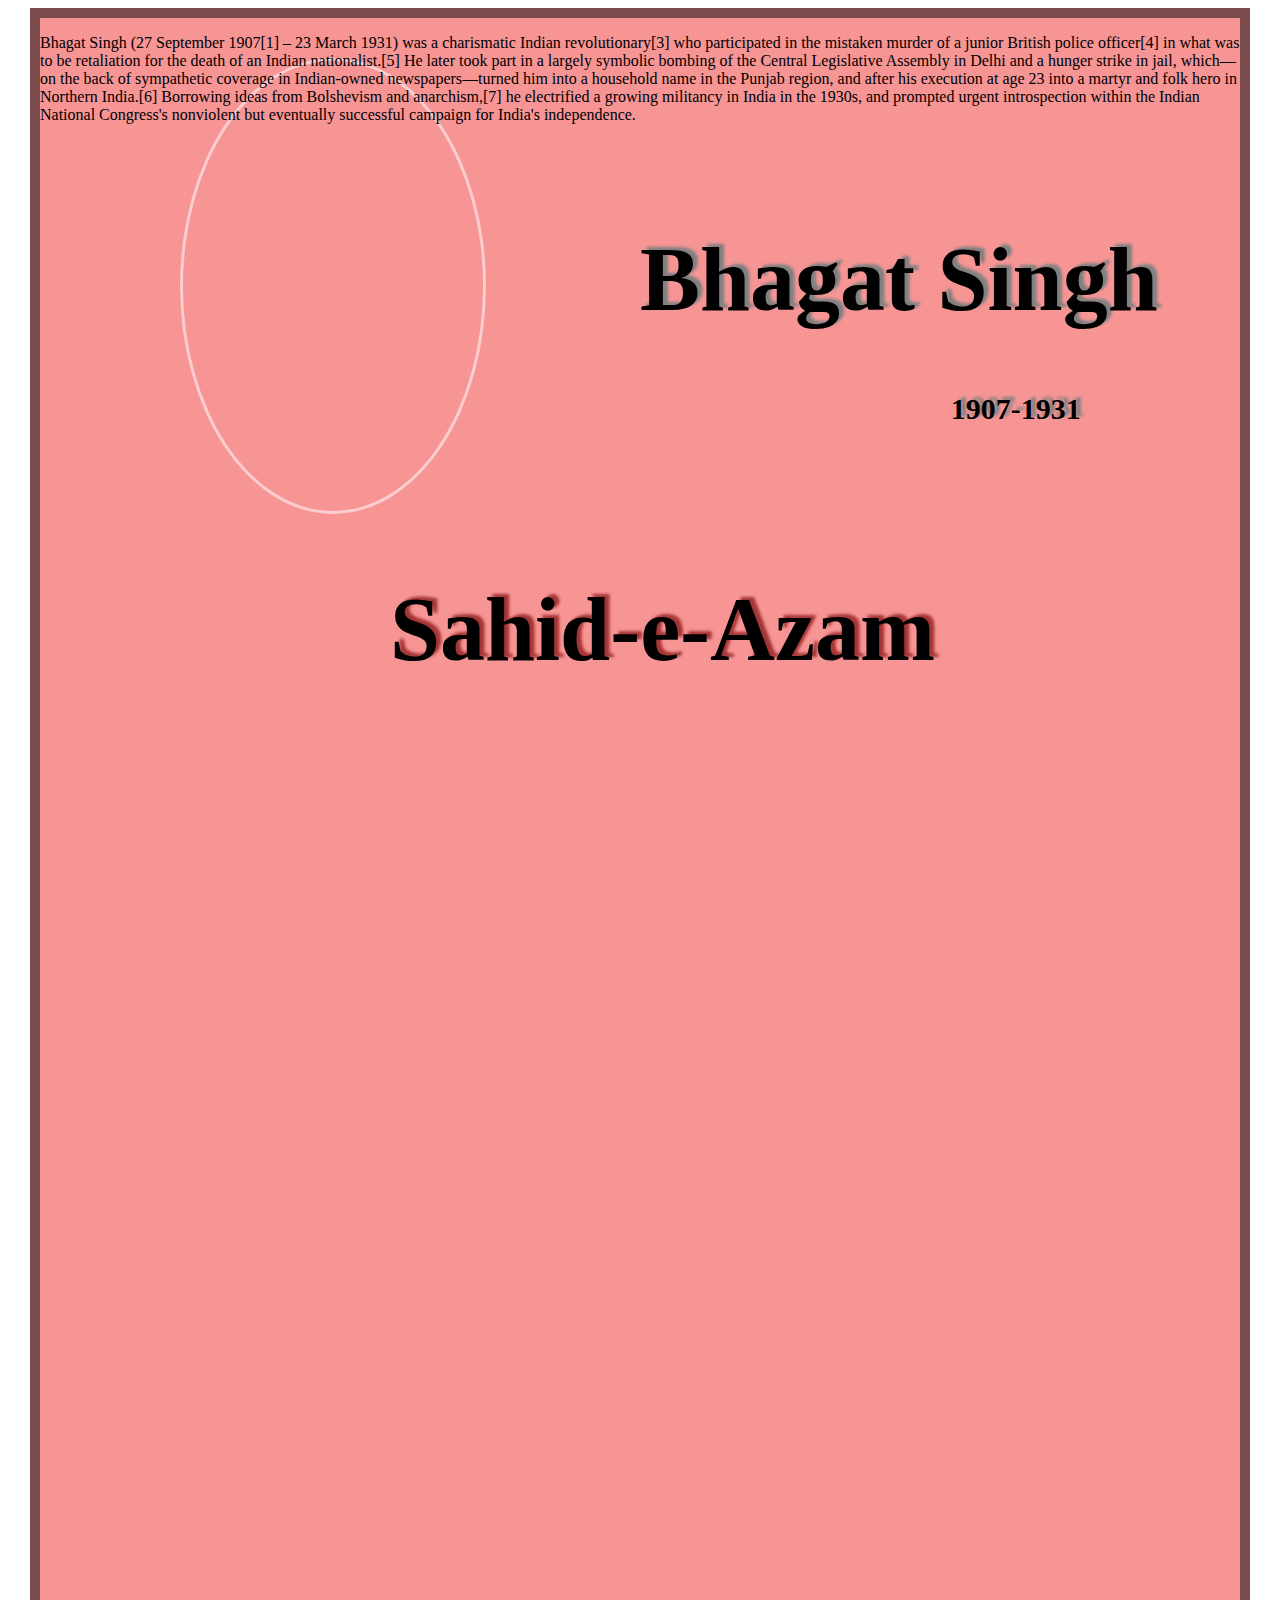
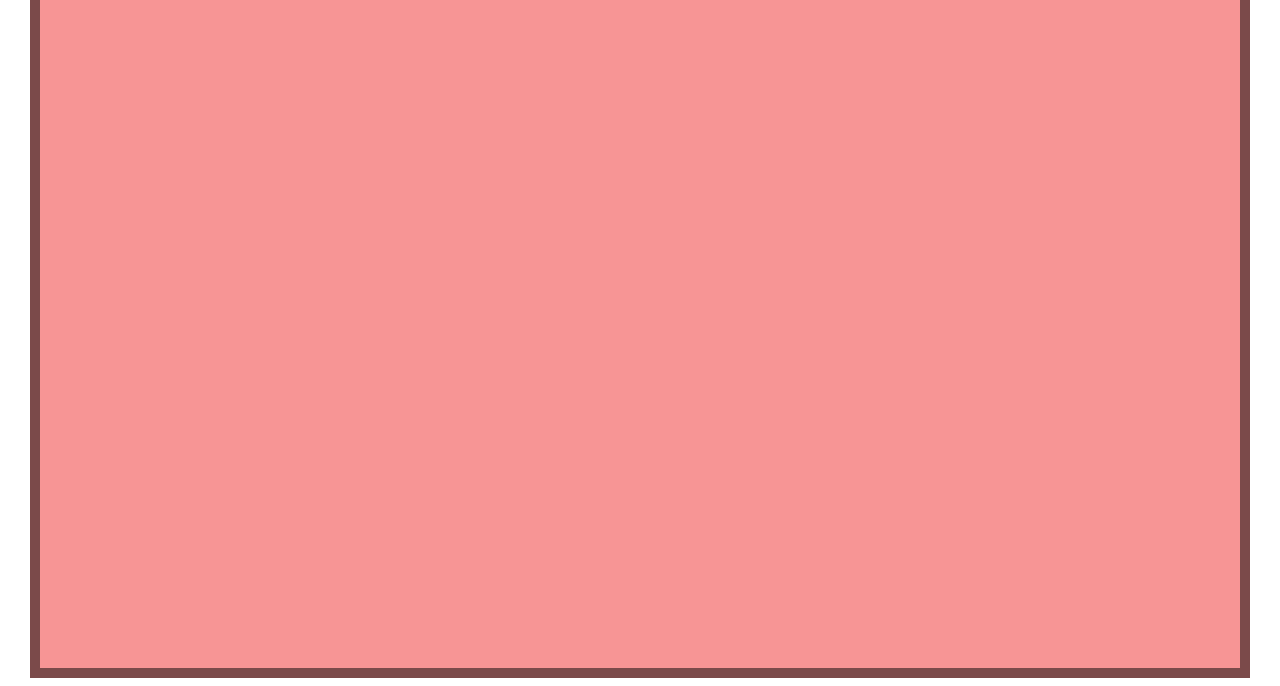
==== Project-1/index.html @ 8e0b4286 "small animation" ====
<!DOCTYPE html>
<html>
    
    <head>
     <title>Bhagat Singh</title>
     <link rel="stylesheet" href="style.css"/>
    </head>
    <body>
      <div class="main">
        <header>
      <div class="img">
        <img src="https://images.news18.com/ibnlive/uploads/2022/03/bhagat-singh.png" alt="error"/>
      </div>
      <div class="top-text"> 
        <h1>Bhagat Singh<h1>
        <h5>1907-1931</h5>
      </div>
        </header>
        <div class="heading"><h1>Sahid-e-Azam</h1></div>
        <div class="para"><p>Bhagat Singh (27 September 1907[1] – 23 March 1931) was a charismatic Indian revolutionary[3] who participated in the mistaken murder of a junior British police officer[4] in what was to be retaliation for the death of an Indian nationalist.[5] He later took part in a largely symbolic bombing of the Central Legislative Assembly in Delhi and a hunger strike in jail, which—on the back of sympathetic coverage in Indian-owned newspapers—turned him into a household name in the Punjab region, and after his execution at age 23 into a martyr and folk hero in Northern India.[6] Borrowing ideas from Bolshevism and anarchism,[7] he electrified a growing militancy in India in the 1930s, and prompted urgent introspection within the Indian National Congress's
           nonviolent but eventually successful campaign for India's independence.</p></div>
    </div>
    
    </body>

    
</html>
---- Project-1/style.css ----
.main{
    min-height: 250vh;
    max-width: 1200px;
   background-color:rgba(240, 44, 44,0.5);
   border: 10px solid rgba(0, 0, 0,0.5);
   margin:auto;
   position: relative;
}
.img,img{
 height: 450px;
  width: 300px;
   position:absolute;
     top: 20px;
    left: 70px;
   
}

 
img{
    width: 100%;
    height:100%;
    border: 3px solid rgba(255, 255, 255, 0.525);
    border-radius:80%;
    animation-name: rotat;
    animation-duration: 8s;
    animation-delay: 4s;
    animation-iteration-count: infinite;
    animation-timing-function: ease-out;
    
}
@keyframes rotat{

    0% {
        border: 3px solid rgba(255, 255, 255, 0.525);
    }
    25%{
        border-top: 3px solid rgba(123, 10, 10, 0.836);
    }
    50%{
        border-right: 3px solid rgba(123, 10, 10, 0.836);
    }
    75%{
        border-bottom: 3px solid rgba(123, 10, 10, 0.836);
    }
    100%{
        border-left: 3px solid  rgba(123, 10, 10, 0.836);
    }
}



.top-text{
    position: absolute;
    left: 600px;
    top: 150px;
}
.top-text h1{
    font-size: 90px;
    font-family: 'Times New Roman', Times, serif;
    text-shadow: 5px -3px 3px gray;
    
}
.top-text h5{
    font-size: 30px;  
    padding-left: 60%;
    text-shadow: 5px -3px 3px gray;
}

.heading h1{
    position:absolute;
    top: 500px;
    left: 350px;
    font-size: 90px;
    text-shadow: 5px -3px 3px rgba(140, 24, 24, 0.769);
}
.para{
    position:absolute;
    
}
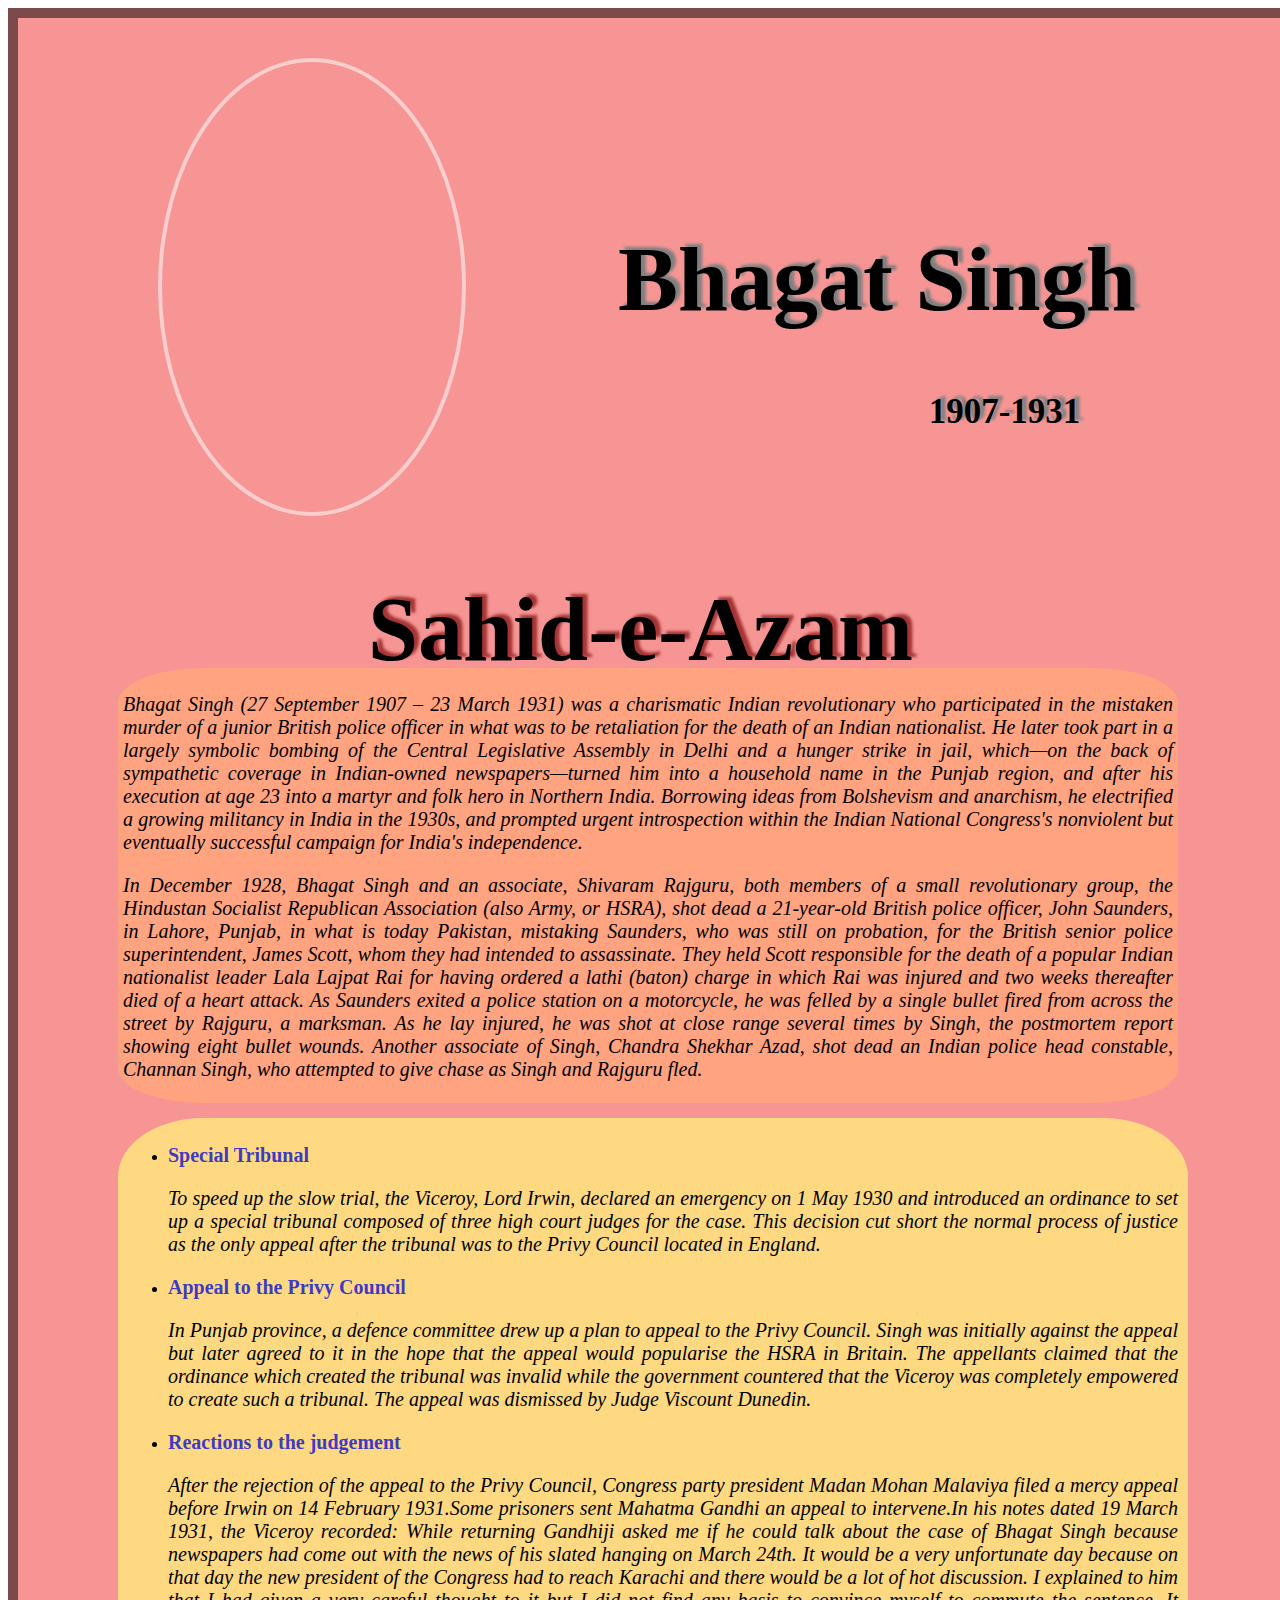
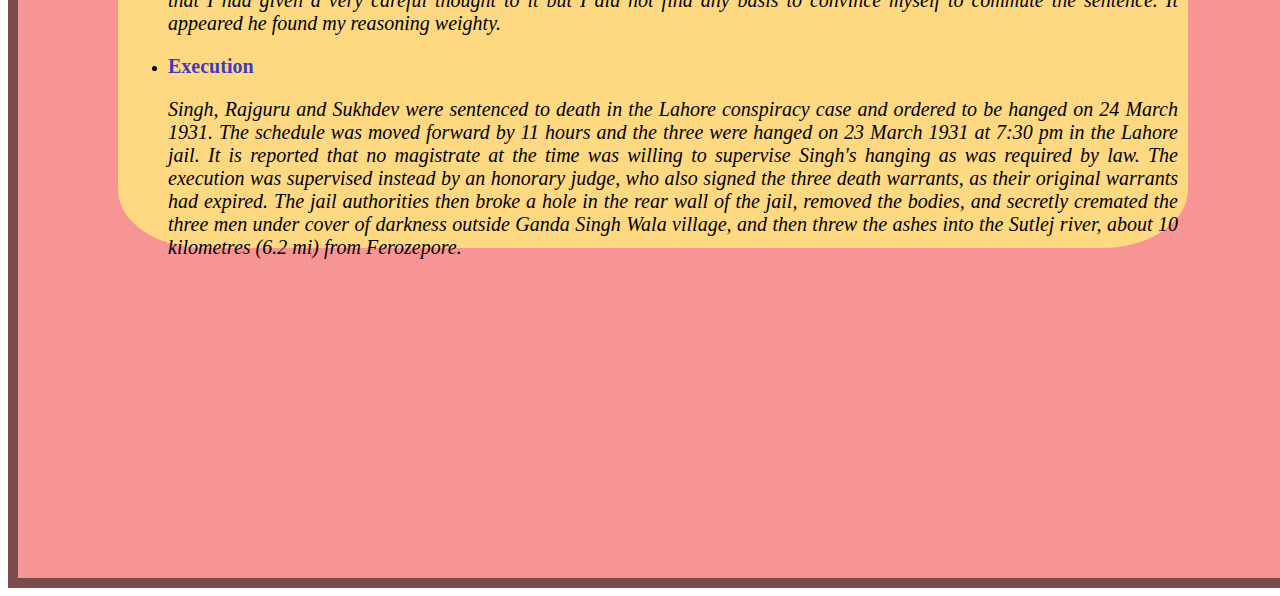
==== commit 09e19edc: "70%" ====
--- a/Project-1/index.html
+++ b/Project-1/index.html
@@ -1,27 +1,93 @@
 <!DOCTYPE html>
 <html>
-    
-    <head>
-     <title>Bhagat Singh</title>
-     <link rel="stylesheet" href="style.css"/>
-    </head>
-    <body>
-      <div class="main">
-        <header>
+
+<head>
+  <title>Bhagat Singh</title>
+  <link rel="stylesheet" href="style.css" />
+</head>
+
+<body>
+  <div class="main">
+    <header>
       <div class="img">
-        <img src="https://images.news18.com/ibnlive/uploads/2022/03/bhagat-singh.png" alt="error"/>
+        <img src="https://images.news18.com/ibnlive/uploads/2022/03/bhagat-singh.png" alt="error" />
       </div>
-      <div class="top-text"> 
+      <div class="top-text">
         <h1>Bhagat Singh<h1>
-        <h5>1907-1931</h5>
+            <h5>1907-1931</h5>
       </div>
-        </header>
-        <div class="heading"><h1>Sahid-e-Azam</h1></div>
-        <div class="para"><p>Bhagat Singh (27 September 1907[1] – 23 March 1931) was a charismatic Indian revolutionary[3] who participated in the mistaken murder of a junior British police officer[4] in what was to be retaliation for the death of an Indian nationalist.[5] He later took part in a largely symbolic bombing of the Central Legislative Assembly in Delhi and a hunger strike in jail, which—on the back of sympathetic coverage in Indian-owned newspapers—turned him into a household name in the Punjab region, and after his execution at age 23 into a martyr and folk hero in Northern India.[6] Borrowing ideas from Bolshevism and anarchism,[7] he electrified a growing militancy in India in the 1930s, and prompted urgent introspection within the Indian National Congress's
-           nonviolent but eventually successful campaign for India's independence.</p></div>
+    </header>
+    <div class="heading">
+      <h1>Sahid-e-Azam</h1>
     </div>
-    
-    </body>
+    <div class="para">
+      <p>Bhagat Singh (27 September 1907 – 23 March 1931) was a charismatic Indian revolutionary who participated in the
+        mistaken murder of a junior British police officer in what was to be retaliation for the death of an Indian
+        nationalist. He later took part in a largely symbolic bombing of the Central Legislative Assembly in Delhi and a
+        hunger strike in jail, which—on the back of sympathetic coverage in Indian-owned newspapers—turned him into a
+        household name in the Punjab region,
+        and after his execution at age 23 into a martyr and folk hero in Northern India. Borrowing ideas from Bolshevism
+        and anarchism, he electrified a growing militancy in India in the 1930s, and prompted urgent introspection
+        within the Indian National Congress's
+        nonviolent but eventually successful campaign for India's independence.</p>
+      <p>In December 1928, Bhagat Singh and an associate, Shivaram Rajguru, both members of a small revolutionary group,
+        the Hindustan Socialist Republican Association (also Army, or HSRA), shot dead a 21-year-old British police
+        officer, John Saunders, in Lahore, Punjab, in what is today Pakistan, mistaking Saunders, who was still on
+        probation, for the British senior police superintendent, James Scott, whom they had intended to assassinate.
+        They held Scott responsible for the death of a popular Indian nationalist leader Lala Lajpat Rai for having
+        ordered a lathi (baton) charge in which Rai was injured and two weeks
+        thereafter died of a heart attack.
+        As Saunders exited a police station on a motorcycle, he was felled by a single bullet fired from across the
+        street by Rajguru, a marksman. As he lay injured, he was shot at close range several times by Singh, the
+        postmortem report showing eight bullet wounds. Another associate of Singh, Chandra Shekhar Azad, shot dead an
+        Indian police head constable, Channan Singh, who attempted to give chase as Singh and Rajguru fled.</p>
+    </div>
+    <div class="para0">
+      <ul>
+        <li><b>Special Tribunal</b>
+          <p>To speed up the slow trial, the Viceroy, Lord Irwin, declared an emergency on 1 May 1930 and introduced an
+            ordinance to set up a special tribunal composed of three high court judges for the case. This decision cut
+            short the normal process of justice as the only appeal after the tribunal was to the Privy Council located
+            in
+            England.</p>
+        </li>
+        <li><b>Appeal to the Privy Council</b>
+          <p>In Punjab province, a defence committee drew up a plan to appeal to the Privy Council. Singh was initially
+            against the appeal but later agreed to it in the hope that the appeal would popularise the HSRA in Britain.
+            The appellants claimed that the ordinance which created the tribunal was invalid while the government
+            countered that the Viceroy was completely empowered to create such a tribunal.
+            The appeal was dismissed by Judge Viscount Dunedin.</p>
+        </li>
+        <li><b>Reactions to the judgement</b>
+          <p>After the rejection of the appeal to the Privy Council, Congress party president Madan Mohan Malaviya filed
+            a mercy appeal before Irwin on 14 February 1931.Some prisoners sent Mahatma Gandhi an appeal to intervene.In
+            his notes dated 19 March 1931, the Viceroy recorded:
+            While returning Gandhiji asked me if he could talk about the case of Bhagat Singh because newspapers had
+            come out with the news of his slated hanging on March 24th. It would be a very unfortunate day because on
+            that day the new president of the Congress had to reach Karachi and there would be a lot of hot discussion.
+            I explained to him that I had given a very careful thought to it but I did not find any basis to convince
+            myself to commute the sentence.
+            It appeared he found my reasoning weighty.</p>
+        </li>
+        <li><b>Execution</b>
+          <p>Singh, Rajguru and Sukhdev were sentenced to death in the Lahore conspiracy case and ordered to be hanged
+            on 24 March 1931.
+            The schedule was moved forward by 11 hours and the three were hanged on 23 March 1931 at 7:30 pm in the
+            Lahore jail.
+            It is reported that no magistrate at the time was willing to supervise Singh's hanging as was required by
+            law.
+            The execution was supervised instead by an honorary judge, who also signed the three death warrants, as
+            their original warrants had expired.
+            The jail authorities then broke a hole in the rear wall of the jail, removed the bodies, and secretly
+            cremated the three men under cover of darkness outside Ganda Singh Wala village,
+            and then threw the ashes into the Sutlej river, about 10 kilometres (6.2 mi) from Ferozepore.</p>
+        </li>
+      </ul>
+    </div>
 
-    
+  </div>
+
+</body>
+
+
 </html>--- a/Project-1/style.css
+++ b/Project-1/style.css
@@ -1,6 +1,6 @@
 .main{
-    min-height: 250vh;
-    max-width: 1200px;
+    min-height: 240vh;
+    min-width: 900vh;
    background-color:rgba(240, 44, 44,0.5);
    border: 10px solid rgba(0, 0, 0,0.5);
    margin:auto;
@@ -19,10 +19,10 @@
 img{
     width: 100%;
     height:100%;
-    border: 3px solid rgba(255, 255, 255, 0.525);
+    border: 4px solid rgba(255, 255, 255, 0.525);
     border-radius:80%;
     animation-name: rotat;
-    animation-duration: 8s;
+    animation-duration: 2s;
     animation-delay: 4s;
     animation-iteration-count: infinite;
     animation-timing-function: ease-out;
@@ -31,19 +31,19 @@
 @keyframes rotat{
 
     0% {
-        border: 3px solid rgba(255, 255, 255, 0.525);
+        border: 4px solid rgba(255, 255, 255, 0.525);
     }
     25%{
-        border-top: 3px solid rgba(123, 10, 10, 0.836);
+        border-top: 4px solid rgb(233, 241, 7);
     }
     50%{
-        border-right: 3px solid rgba(123, 10, 10, 0.836);
+        border-right: 4px solid rgb(233, 241, 7);
     }
     75%{
-        border-bottom: 3px solid rgba(123, 10, 10, 0.836);
+        border-bottom: 4px solid rgb(233, 241, 7);
     }
     100%{
-        border-left: 3px solid  rgba(123, 10, 10, 0.836);
+        border-left: 4px solid  rgb(233, 241, 7);
     }
 }
 
@@ -58,10 +58,11 @@
     font-size: 90px;
     font-family: 'Times New Roman', Times, serif;
     text-shadow: 5px -3px 3px gray;
+   
     
 }
 .top-text h5{
-    font-size: 30px;  
+    font-size: 35px;  
     padding-left: 60%;
     text-shadow: 5px -3px 3px gray;
 }
@@ -74,6 +75,34 @@
     text-shadow: 5px -3px 3px rgba(140, 24, 24, 0.769);
 }
 .para{
+    height: 425px;
+    width:1050px;
+    background-color: rgba(255, 165, 127, 0.91);
     position:absolute;
-    
-}+    top: 650px;
+    border-radius: 8%;
+    left:100px;
+    padding:5px;
+ text-align: justify;
+}
+ p{
+   font-style: italic;
+   font-weight: 3px;
+   font-size: 20px;
+}
+
+.para0{
+    height: 710px;
+    width:1050px;
+    background-color: rgba(255, 225, 127, 0.881);
+    position:absolute;
+    top: 1100px;
+    border-radius: 8%;
+    left:100px;
+  padding:10px;
+  text-align: justify;
+}
+b{
+    font-size: 20px;
+    color:rgba(44, 42, 202, 0.916);
+}
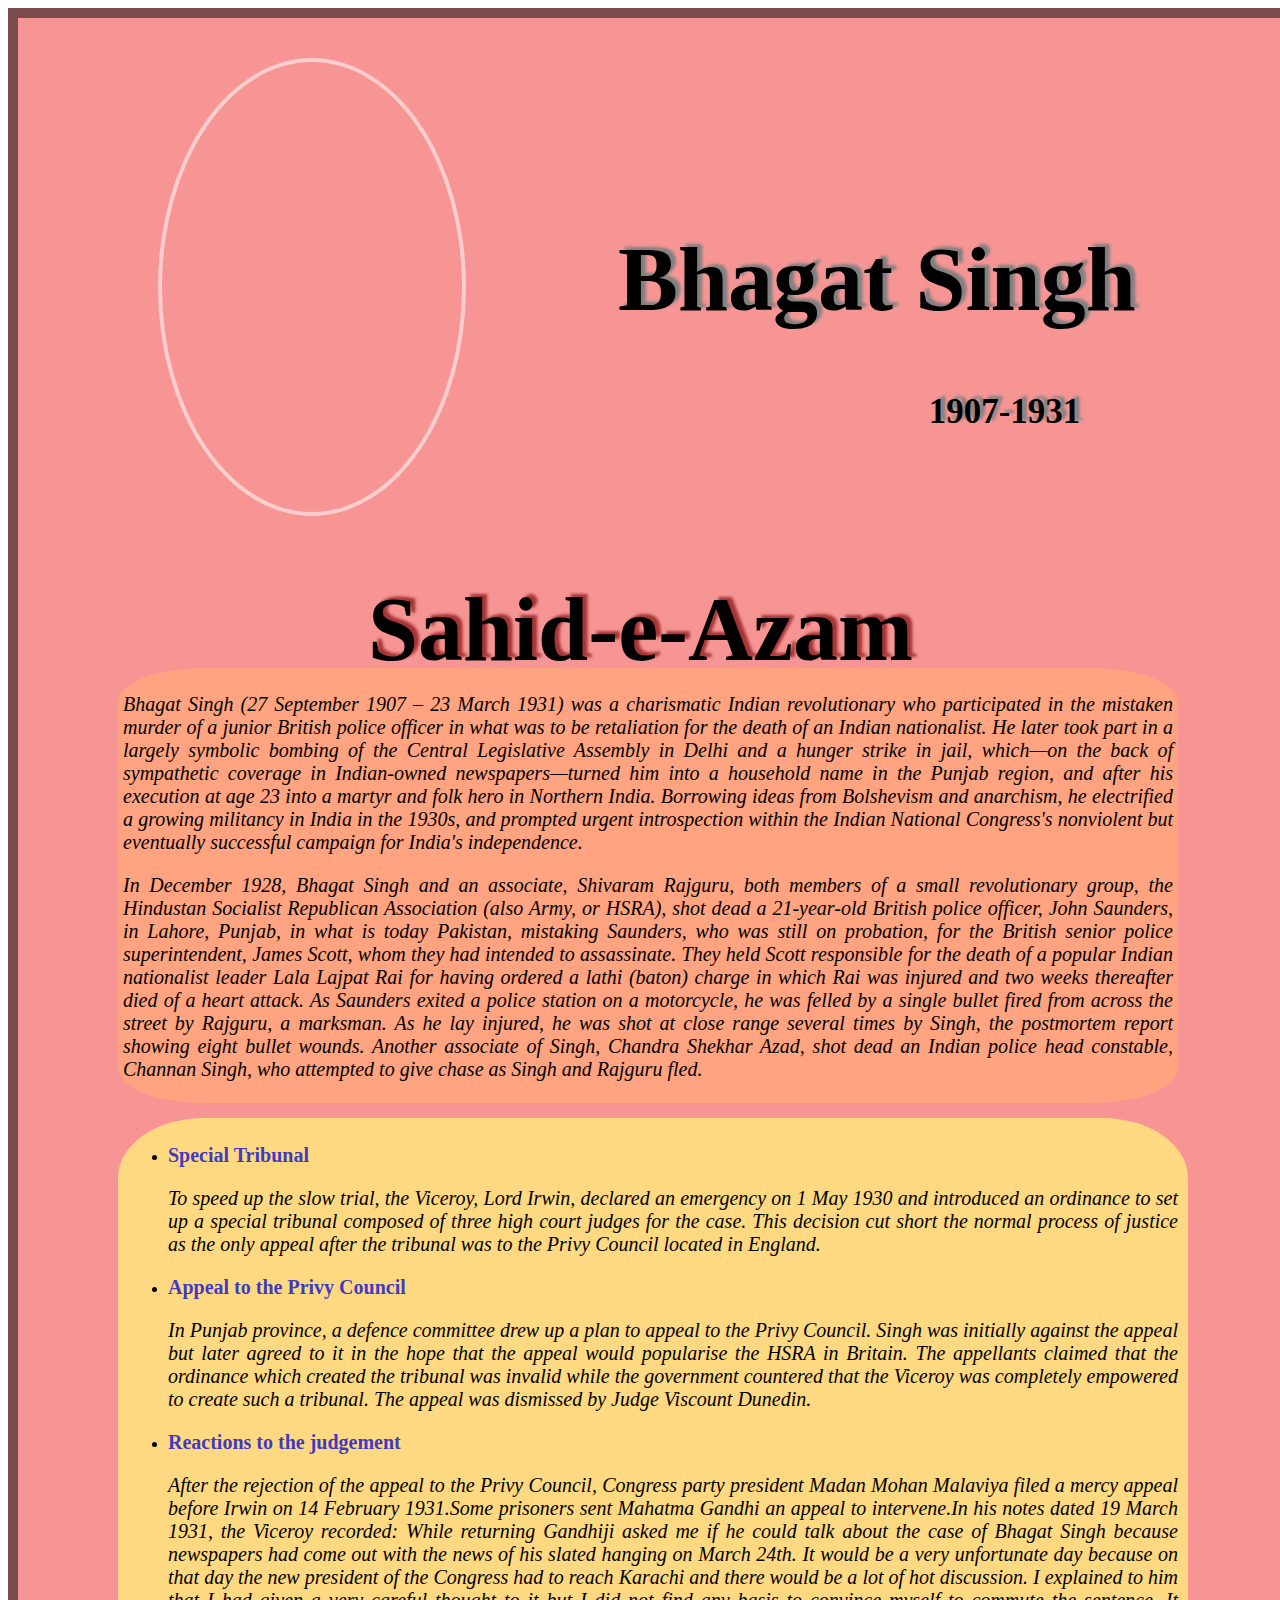
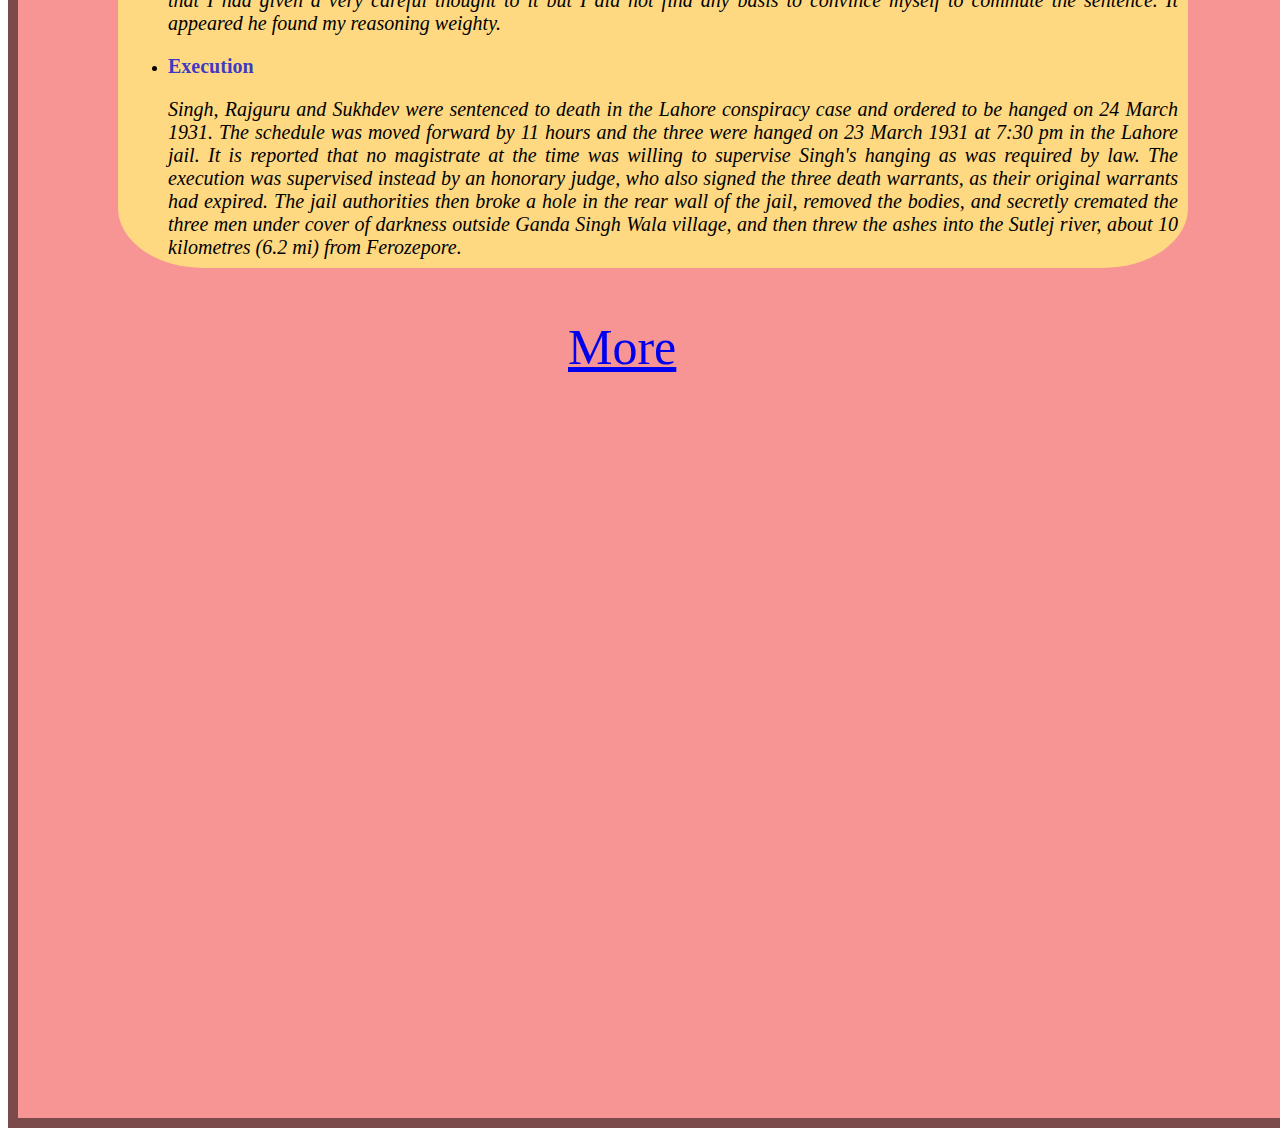
==== commit eccdda99: "link add" ====
--- a/Project-1/index.html
+++ b/Project-1/index.html
@@ -84,7 +84,9 @@
         </li>
       </ul>
     </div>
-
+     <div class="more">
+      <a href="https://en.wikipedia.org/wiki/Bhagat_Singh" alt="Error 440">More</a>
+     </div>
   </div>
 
 </body>
--- a/Project-1/style.css
+++ b/Project-1/style.css
@@ -1,6 +1,10 @@
+*body{
+    margin: 0;
+    padding: 0;
+}
 .main{
-    min-height: 240vh;
-    min-width: 900vh;
+    min-height: 300vh;
+    min-width: 200vh;
    background-color:rgba(240, 44, 44,0.5);
    border: 10px solid rgba(0, 0, 0,0.5);
    margin:auto;
@@ -92,7 +96,7 @@
 }
 
 .para0{
-    height: 710px;
+    height: 730px;
     width:1050px;
     background-color: rgba(255, 225, 127, 0.881);
     position:absolute;
@@ -106,3 +110,12 @@
     font-size: 20px;
     color:rgba(44, 42, 202, 0.916);
 }
+.more{
+    position: absolute;
+    top:1900px;
+    left: 550px;
+    font-size: 50px;
+    font-weight: 20px;
+    text-decoration: none;
+    color:aqua;
+}